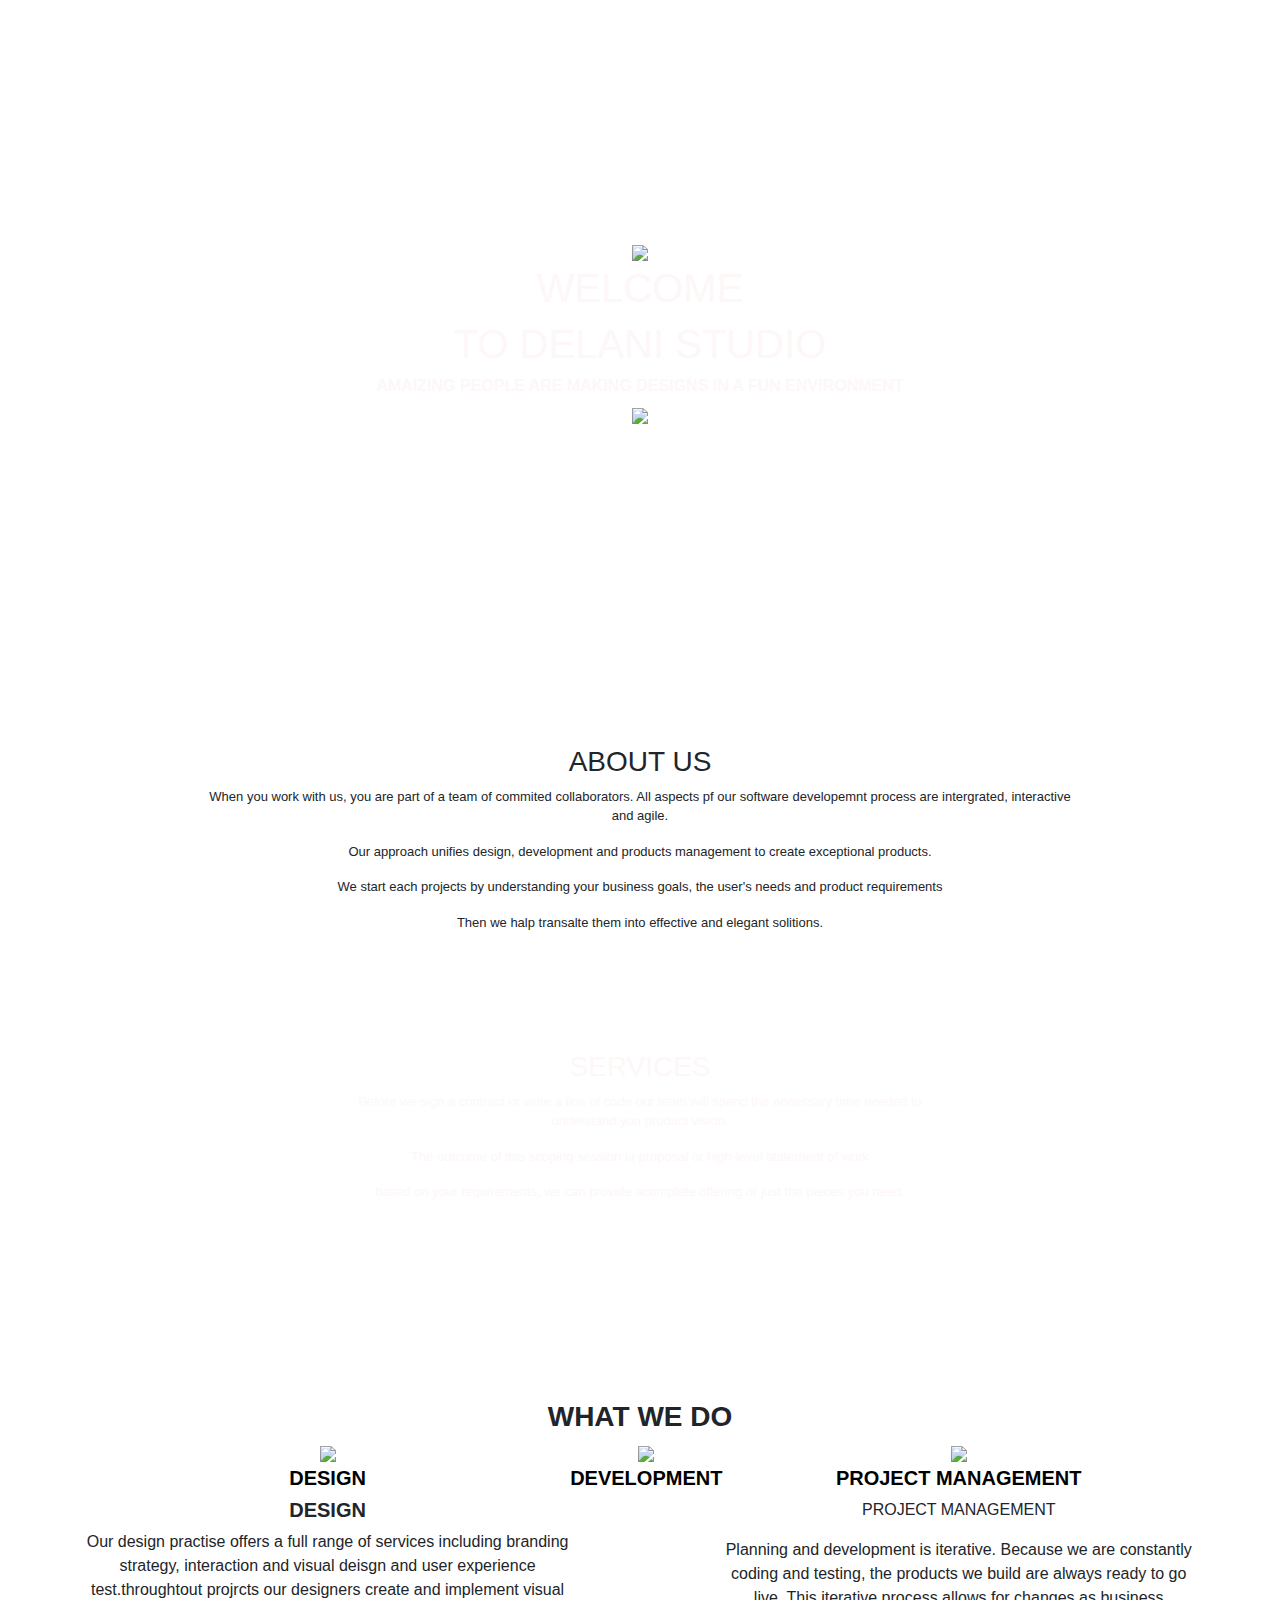
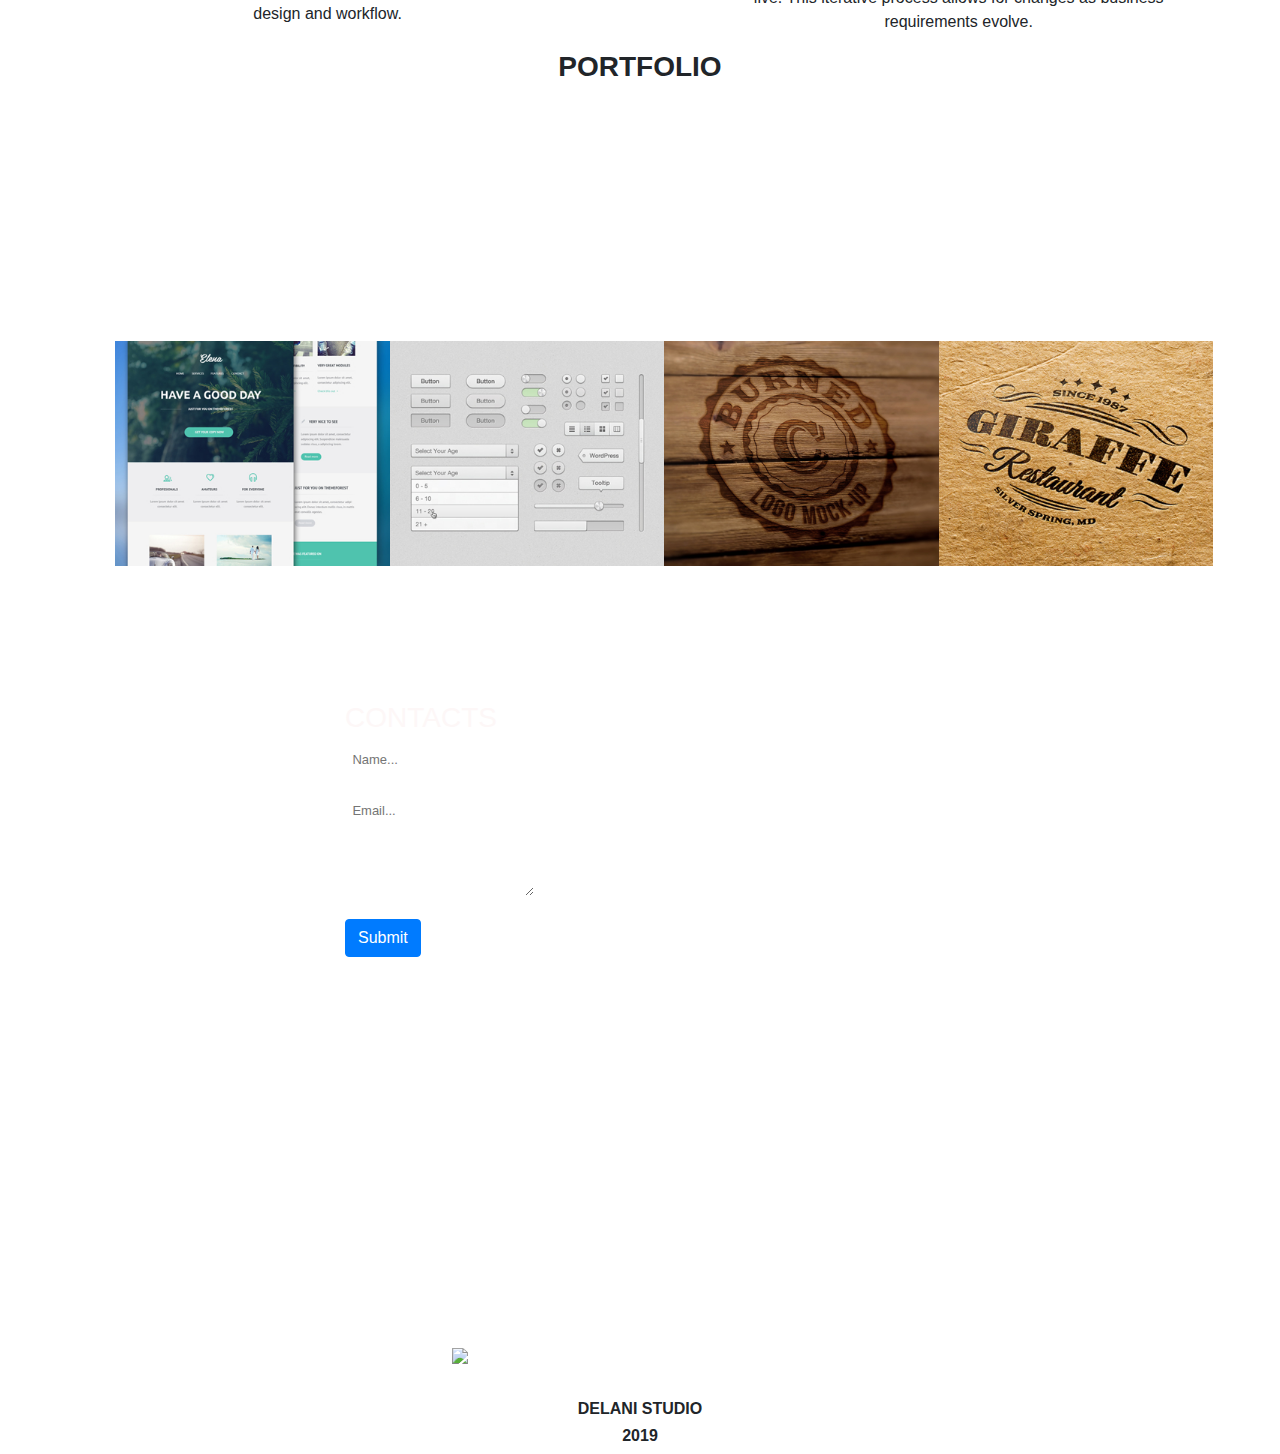
==== index.html @ 9a389809 "message" ====
<!DOCTYPE html>
<html lang="en">
  <head>
    <meta charset="UTF-8" />
    <meta http-equiv="X-UA-Compatible" content="IE=edge" />
    <meta name="viewport" content="width=device-width, initial-scale=1.0" />
    <title>DELANI STUDIO</title>
    <link rel="stylesheet" href="/css/style.css" />
    <link
      rel="stylesheet"
      href="https://stackpath.bootstrapcdn.com/bootstrap/4.3.1/css/bootstrap.min.css"
      integrity="sha384-ggOyR0iXCbMQv3Xipma34MD+dH/1fQ784/j6cY/iJTQUOhcWr7x9JvoRxT2MZw1T"
      crossorigin="anonymous"
    />
  </head>
  <body>
    <section class="container">
      <div class="bg-image">
        <div class="bg-text">
          <img src="/assets/logo.png" />
          <h1>WELCOME</h1>
          <h1>TO DELANI STUDIO</h1>
          <h6>
            <b>AMAIZING PEOPLE ARE MAKING DESIGNS IN A FUN ENVIRONMENT</b>
          </h6>
          <div class="hero>"><img src="/assets/mouse_click.png" /></div>
        </div>
      </div>
    </section>
    <section class="container">
      <div class="bg-text1">
        <h3>ABOUT US</h3>
        <p>
          When you work with us, you are part of a team of commited
          collaborators. All aspects pf our software developemnt process are
          intergrated, interactive <br />and agile.
        </p>
        <p>
          Our approach unifies design, development and products management to
          create exceptional products.
        </p>
        <p>
          We start each projects by understanding your business goals, the
          user's needs and product requirements
        </p>
        <p>Then we halp transalte them into effective and elegant solitions.</p>
      </div>
    </section>
    <section class="container">
      <div class="bg-image1">
        <div class="bg-text2">
          <h3>SERVICES</h3>
          <p>
            Before we sign a contract or write a line of code our team will
            spend the necessary time needed to understand you product vision.
          </p>
          <p>
            The outcome of this scoping session ia proposal or high-level
            statement of work
          </p>
          <p>
            based on your requirements, we can provide acomplete offering or
            just the pieces you need.
          </p>
        </div>
      </div>
    </section>
    <section class="container">
      <div class="bg-text3">
        <h3><b>WHAT WE DO</b></h3>

        <div class="services">
          <div class="design-item">
            <div class="item-icon">
              <button class="itemss1">
                <img src="/SERVISE ICONS/design_icon.png" />
                <h5><b>DESIGN</b></h5>
              </button>
              <div class="item-text1">
                <h5><b>DESIGN</b></h5>
                <p>
                  Our design practise offers a full range of services including
                  branding strategy, interaction and visual deisgn and user
                  experience test.throughtout projrcts our designers create and
                  implement visual design and workflow.
                </p>
              </div>
            </div>
          </div>

          <div class="design-item">
            <div class="item-icon">
              <button class="itemss">
                <img src="/SERVISE ICONS/dev_icon.png" />
                <h5><b>DEVELOPMENT</b></h5>
              </button>
              <div class="item-text2">
                <p>DEVELOPMENT</p>
                <p>
                  All engineers are fluent in the latest enterprise, mobile and
                  web development technologies. They collaborate with your team
                  to write, and improve code on a daily basis, using proven
                  practices such as test-driven development and pair
                  programming.
                </p>
              </div>
            </div>
          </div>

          <div class="design-item">
            <div class="item-icon">
              <button class="itemss2">
                <img src="/SERVISE ICONS/product_icon.png" />
                <h5><b>PROJECT MANAGEMENT</b></h5>
              </button>
              <div class="item-text3">
                <p>PROJECT MANAGEMENT</p>
                <p>
                  Planning and development is iterative. Because we are
                  constantly coding and testing, the products we build are
                  always ready to go live. This iterative process allows for
                  changes as business requirements evolve.
                </p>
              </div>
            </div>
          </div>
        </div>
      </div>
    </section>
    <section class="container">
      <div class="bg-text3">
        <h3><b>PORTFOLIO</b></h3>
        <div class="service">
          <div class="design-portfolio">
            <img src="/PORTFOLIO/work1.jpg" class="img-fluid" alt="" />
            <img src="/PORTFOLIO/work2.jpg" class="img-fluid" alt="" />
            <img src="/PORTFOLIO/work3.jpg" class="img-fluid" alt="" />
            <img src="/PORTFOLIO/work4.jpg" class="img-fluid" alt="" />
          </div>

          <div class="design-portfolio2">
            <img src="/PORTFOLIO/work5.jpg" />
            <img src="/PORTFOLIO/work6.jpg" />
            <img src="/PORTFOLIO/work7.jpg" />
            <img src="/PORTFOLIO/work8.jpg" />
          </div>
        </div>
      </div>
    </section>
    <section class="container">
      <form id="my-form" method="post">
        <div class="bg-image2">
          <div class="bg-text2">
            <h3>CONTACTS</h3>

            <div class="form-group">
              <div>
                <input
                  type="text"
                  id="name"
                  name="name"
                  placeholder="Name..."
                  class="form-item"
                  required
                />
              </div>
            </div>

            <div class="form-group">
              <div>
                <input
                  type="text"
                  id="email"
                  name="email"
                  placeholder="Email..."
                  class="form-item"
                  required
                />
              </div>
            </div>

            <div class="form-group">
              <textarea
                id="message"
                name="message"
                placeholder="Your message here..."
                class="form-item"
                required
              >
              </textarea>
            </div>

            <div>
              <button type="submit" class="btn btn-primary">Submit</button>
            </div>
            <p id="message" class="message success hide">
              form submitted successfully
            </p>
          </div>
        </div>
      </form>
    </section>
    <section class="container">
      <div class="service">
        <div class="design-socialicons">
          <div class="row">
            <div class="column">
              <img src="/SOCIAL ICONS/twitter1.png" />
            </div>
            <div class="column">
              <img src="/SOCIAL ICONS/dribble2.png" alt="" />
            </div>
            <div class="column">
              <img src="/SOCIAL ICONS/facebook3.png" alt="" />
            </div>
            <div class="column">
              <img src="/SOCIAL ICONS/g_plus4.png" alt="" />
            </div>
            <div class="column">
              <img src="/SOCIAL ICONS/skype5.png" alt="" />
            </div>
            <div class="column">
              <img src="/SOCIAL ICONS/stumble_upon6.png" alt="" />
            </div>
            <div class="column">
              <img src="/SOCIAL ICONS/behance7.png" alt="" />
            </div>
            <div class="column">
              <img src="/SOCIAL ICONS/pinterest8.png" alt="" />
            </div>
            <div class="column">
              <img src="/SOCIAL ICONS/flickr9.png" alt="" />
            </div>
          </div>
        </div>
        <div class="bg-text3">
          <h6><b>DELANI STUDIO</b></h6>
          <div class="bg-text3">
            <h6><b>2019</b></h6>
          </div>
        </div>
      </div>
    </section>
    <script
      src="https://code.jquery.com/jquery-3.3.1.slim.min.js"
      integrity="sha384-q8i/X+965DzO0rT7abK41JStQIAqVgRVzpbzo5smXKp4YfRvH+8abtTE1Pi6jizo"
      crossorigin="anonymous"
    ></script>
    <script
      src="https://cdnjs.cloudflare.com/ajax/libs/popper.js/1.14.7/umd/popper.min.js"
      integrity="sha384-UO2eT0CpHqdSJQ6hJty5KVphtPhzWj9WO1clHTMGa3JDZwrnQq4sF86dIHNDz0W1"
      crossorigin="anonymous"
    ></script>
    <script
      src="https://stackpath.bootstrapcdn.com/bootstrap/4.3.1/js/bootstrap.min.js"
      integrity="sha384-JjSmVgyd0p3pXB1rRibZUAYoIIy6OrQ6VrjIEaFf/nJGzIxFDsf4x0xIM+B07jRM"
      crossorigin="anonymous"
    ></script>
    <script src="https://smtpjs.com/v3/smtp.js"></script>
    <script src="/JS/jquery.js"></script>
    <script src="/JS/index.js"></script>
  </body>
</html>
---- css/style.css ----
* {
  padding: 0;
  margin: 0;
  box-sizing: border-box;
  outline: none;
  border: none;
  background: none;
  background-color: none;
}

button:active,
button:focus,
button:hover {
  outline: none;
  border: none;
}

.html,
body {
  font-size: 16px;
}
.continer {
  width: 100%;
  height: 500vh;
  max-width: 1500px;
  margin: 0 2rem 0;
  margin: 0 auto;
  display: flex;
  justify-content: center;
}
.bg-image {
  background-image: url("/bgphotos/h_img.jpg");
  width: 100%;
  height: 80vh;
}
.bg-text {
  text-align: center;
  color: rgb(253, 247, 247);
  padding: 250px;
  padding-top: 240px;
}
.bg-text1 {
  text-align: center;
  padding: 2px;
  font-size: small;
  padding-top: 25px;
}
.bg-image1 {
  background-image: url("/bgphotos/l_image.jpg");
  width: 100%;
  height: 50vh;
  text-align: center;
}
.bg-text2 {
  color: rgb(253, 247, 247);
  padding: 250px;
  padding-top: 100px;
  font-size: small;
}

.display-none {
  display: none;
}

.services {
  display: flex;
  justify-content: space-between;
  width: 100%;
}

/* .design-item {
  position: relative;
} */

/* .design-item > .item-icon {
  display: flex;
  justify-content: center;
  align-items: center;
  width: 100%;
  cursor: pointer;
  padding: 1rem;
} */

.item-text {
  position: absolute;
  left: 0;
  width: 100%;
  background: #fff;
  padding: 2rem;
  z-index: 30;
  box-shadow: 5px 5px 10pxrgba (0, 0, 0, 0.3);
  display: flex;
  justify-content: center;
  align-items: center;
  font-size: 0.9rem;
}
.bg-text3 {
  text-align: center;
}
.design-portfolio {
  display: flex;
  width: 65%;
  height: 25vh;
  margin-bottom: 25px;
  margin-left: 30px;
}
.item-text2 {
  display: none;
}
.design-portfolio2 {
  display: flex;
  width: 65%;
  height: 25vh;
  margin-left: 30px;
}
.bg-image2 {
  background-image: url(/assets/c_image.jpg);
  width: 100%;
  height: 80vh;
  padding: 10px;
  margin-top: 25px;
}
.form-group > input {
  box-sizing: border-box;
  display: flex;
  border: 1px solid white;
}
.form-item {
  color: white;
  background-color: none;
  border: 1px solid white;
  padding: 0.4rem;
}
.design-socialicons {
  display: flex;
  padding: 30px;
  margin-left: 350px;
}
.column {
  float: left;
  width: 11%;
  padding: 2px;
}
.row::after {
  content: "";
  display: flex;
}

.hide {
  display: none;
}

.show {
  display: block;
}

.message {
  margin: 0.2rem;
  background: rgb(138, 137, 137);
  padding: 0.2rem;
}

.success {
  color: green;
}

.error {
  color: red;
}
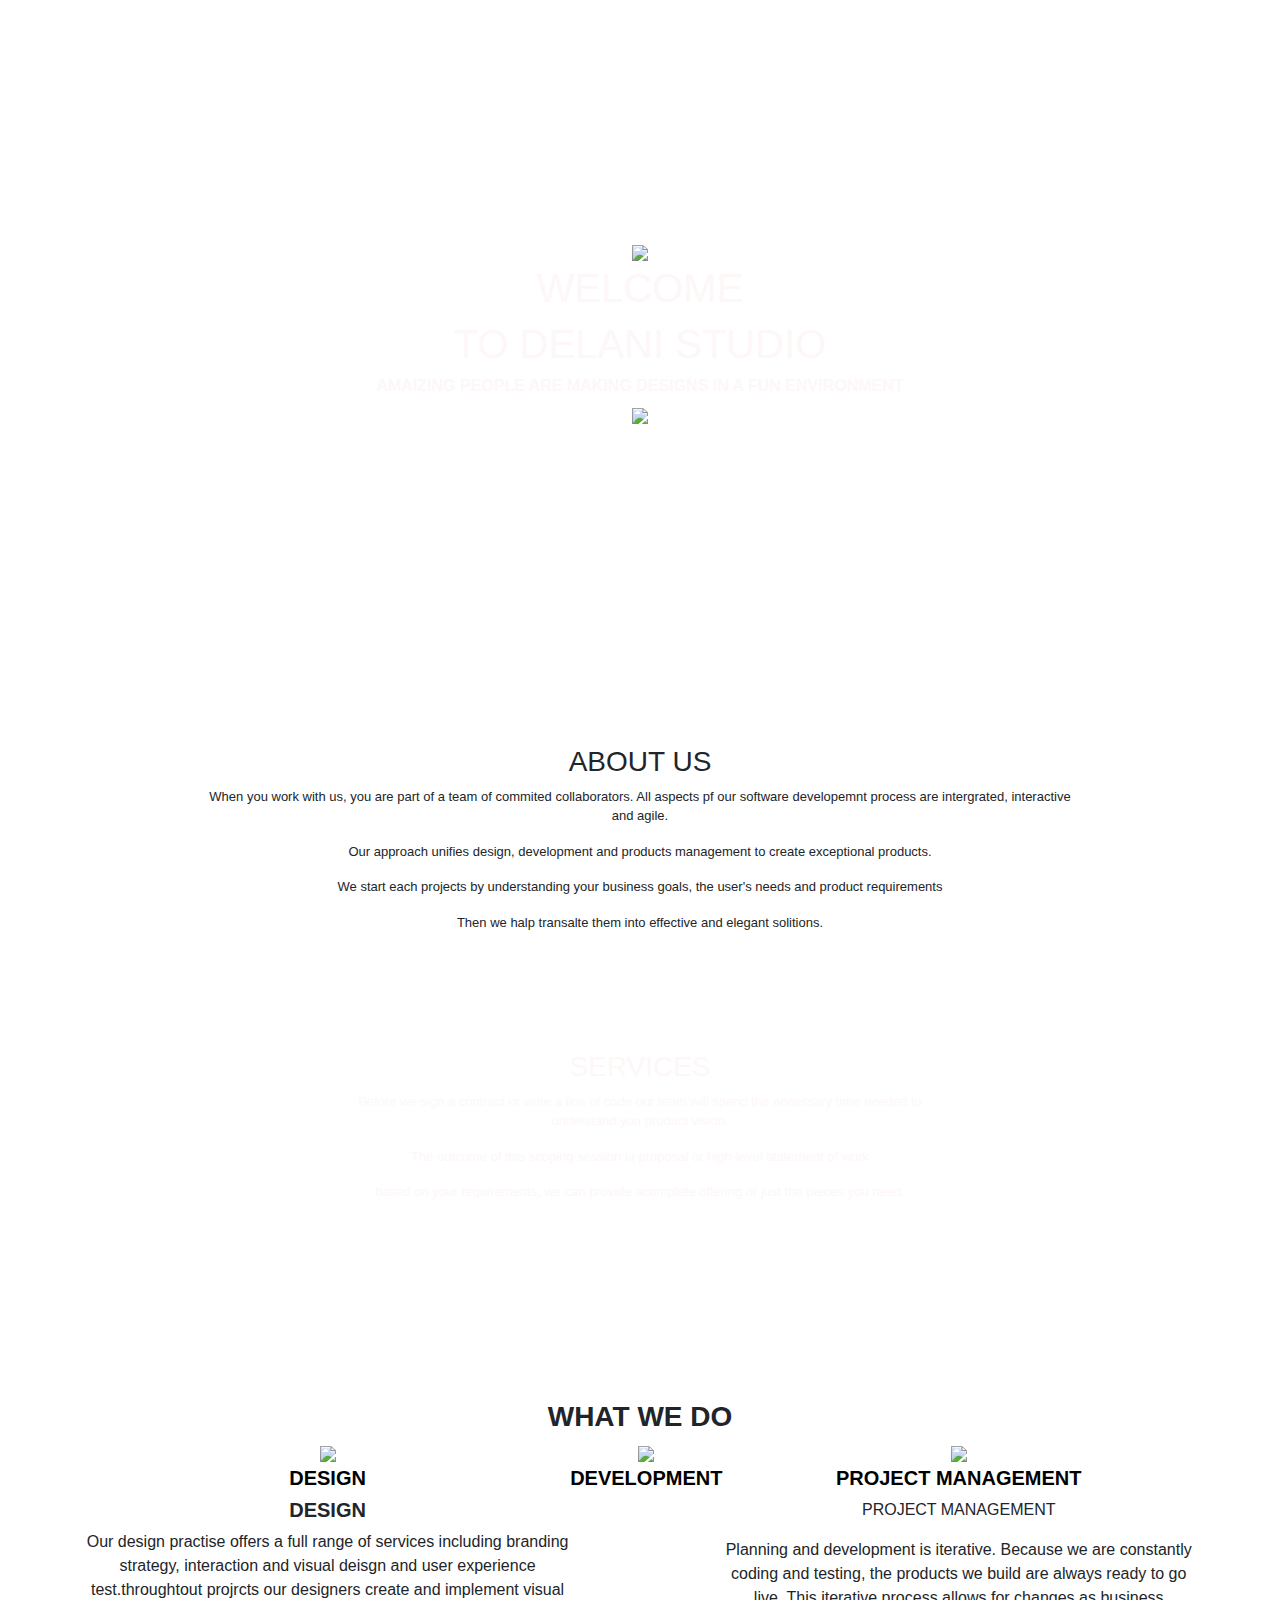
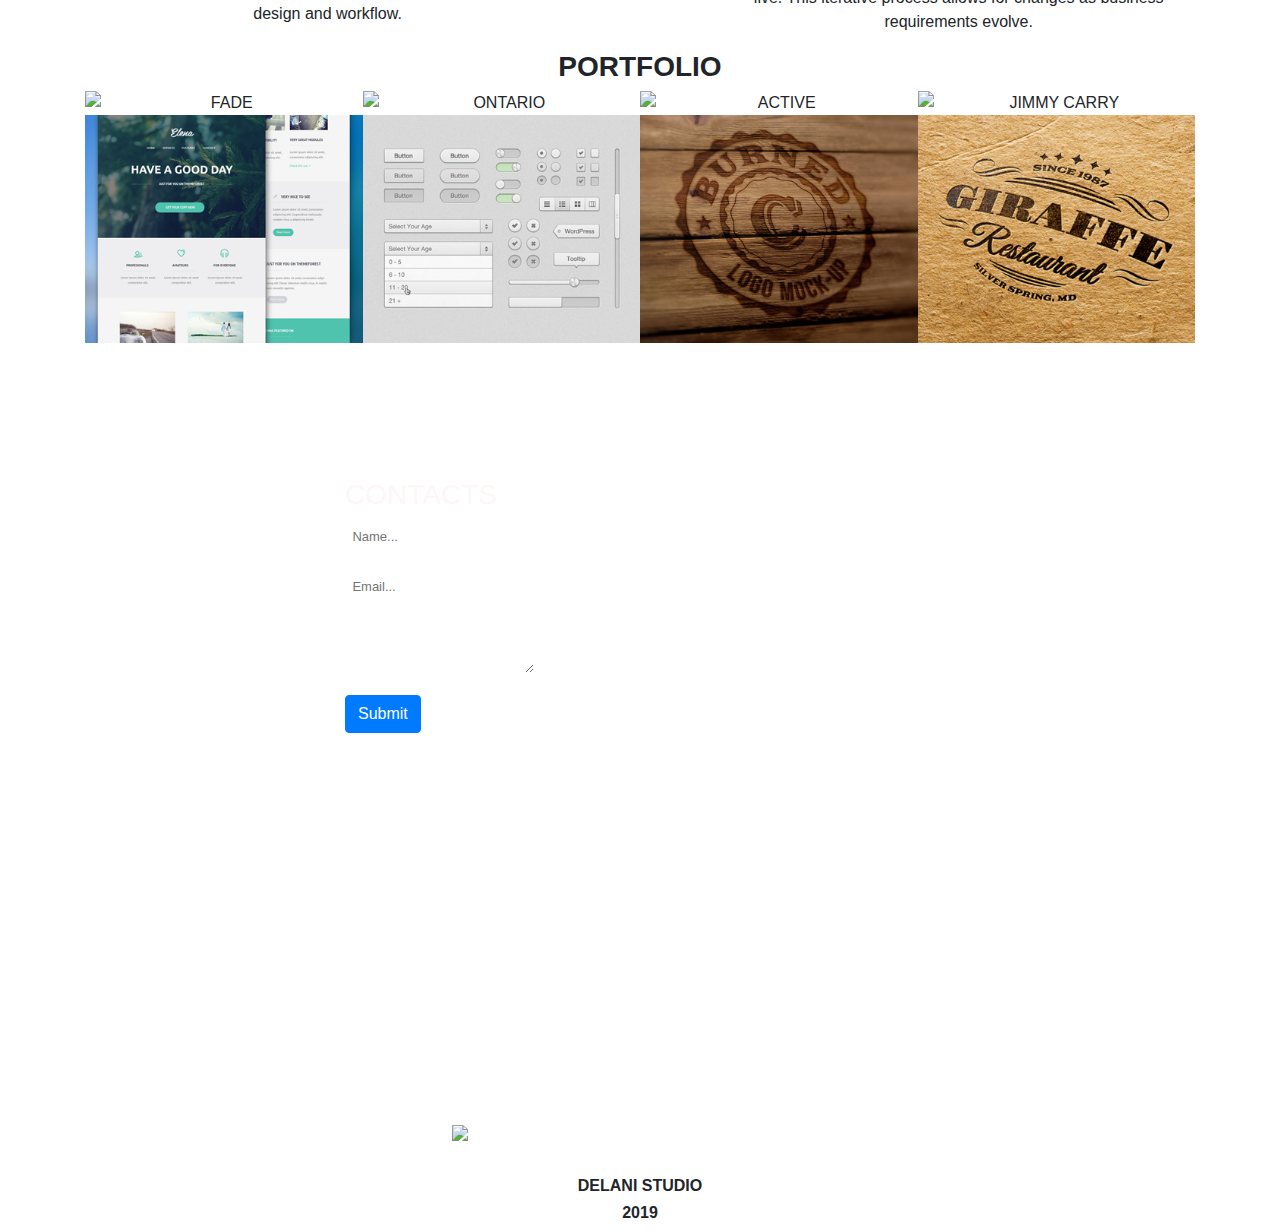
==== commit 8adfbbb5: "added hover" ====
--- a/index.html
+++ b/index.html
@@ -132,17 +132,83 @@
         <h3><b>PORTFOLIO</b></h3>
         <div class="service">
           <div class="design-portfolio">
-            <img src="/PORTFOLIO/work1.jpg" class="img-fluid" alt="" />
-            <img src="/PORTFOLIO/work2.jpg" class="img-fluid" alt="" />
-            <img src="/PORTFOLIO/work3.jpg" class="img-fluid" alt="" />
-            <img src="/PORTFOLIO/work4.jpg" class="img-fluid" alt="" />
+            <div class="image__">
+              <img class="image__img" src="/PORTFOLIO/work1.jpg" alt="FADE" />
+
+              <div class="image__overlay">
+                <div class="image__title">FADE</div>
+              </div>
+            </div>
+
+            <div class="image__">
+              <img
+                class="image__img"
+                src="/PORTFOLIO/work2.jpg"
+                alt="ONTARIO"
+              />
+              <div class="image__overlay">
+                <div class="image__title">ONTARIO</div>
+              </div>
+            </div>
+
+            <div class="image__">
+              <img class="image__img" src="/PORTFOLIO/work3.jpg" alt="ACTIVE" />
+              <div class="image__overlay">
+                <div class="image__title">ACTIVE</div>
+              </div>
+            </div>
+
+            <div class="image__">
+              <img
+                class="image__img"
+                src="/PORTFOLIO/work4.jpg"
+                alt="JIMMY CARRY"
+              />
+              <div class="image__overlay">
+                <div class="image__title">JIMMY CARRRY</div>
+              </div>
+            </div>
           </div>
 
           <div class="design-portfolio2">
-            <img src="/PORTFOLIO/work5.jpg" />
-            <img src="/PORTFOLIO/work6.jpg" />
-            <img src="/PORTFOLIO/work7.jpg" />
-            <img src="/PORTFOLIO/work8.jpg" />
+            <div class="image__">
+              <img
+                class="image__img"
+                src="/PORTFOLIO/work5.jpg"
+                alt="HAVE A GOOD DAY"
+              />
+              <div class="image__overlay">
+                <div class="image__title">HAVE A GOOD DAY</div>
+              </div>
+            </div>
+
+            <div class="image__">
+              <img
+                class="image__img"
+                src="/PORTFOLIO/work6.jpg"
+                alt="SETTINGS"
+              />
+              <div class="image__overlay">
+                <div class="image__title">SETTINGS</div>
+              </div>
+            </div>
+
+            <div class="image__">
+              <img class="image__img" src="/PORTFOLIO/work7.jpg" alt="BURNED" />
+              <div class="image__overlay">
+                <div class="image__title">BURNED</div>
+              </div>
+            </div>
+            <div class="image__">
+              <img
+                class="image__img"
+                src="/PORTFOLIO/work8.jpg"
+                alt="GIRAFFE"
+              />
+              <div class="image__overlay">
+                <div class="image__title">GIRAFFE</div>
+              </div>
+            </div>
           </div>
         </div>
       </div>
--- a/css/style.css
+++ b/css/style.css
@@ -99,19 +99,23 @@
 }
 .design-portfolio {
   display: flex;
-  width: 65%;
-  height: 25vh;
-  margin-bottom: 25px;
-  margin-left: 30px;
+  /* flex-direction: row-reverse; */
+  width: 100%;
+  /* grid-template-rows: 100px, 100px, 100px, 100px;
+  align-self: end; */
+  /* position: relative; */
+  /* height: 25vh; */
+  /* margin-bottom: 25px; */
+  /* margin-left: 30px; */
 }
 .item-text2 {
   display: none;
 }
 .design-portfolio2 {
   display: flex;
-  width: 65%;
-  height: 25vh;
-  margin-left: 30px;
+  width: 100%;
+  /* height: 25vh;
+  margin-left: 30px; */
 }
 .bg-image2 {
   background-image: url(/assets/c_image.jpg);
@@ -167,3 +171,36 @@
 .error {
   color: red;
 }
+.image__img {
+  display: block;
+  width: 100%;
+}
+.image__overlay {
+  position: absolute;
+  top: 0;
+  left: 0;
+  width: 100%;
+  height: 100%;
+  background-color: rgb(0, 0, 0, 0.6);
+  color: #fff;
+  display: flex;
+  flex-direction: column;
+  align-items: center;
+  opacity: 0;
+  transition: 0.25;
+}
+.image__overlay:hover {
+  opacity: 1;
+}
+.image__title {
+  color: #fff;
+  font-size: 2em;
+  font-weight: 400;
+  justify-items: center;
+  align-items: center;
+}
+.image__ {
+  position: relative;
+  width: 400px;
+  display: flex;
+}
